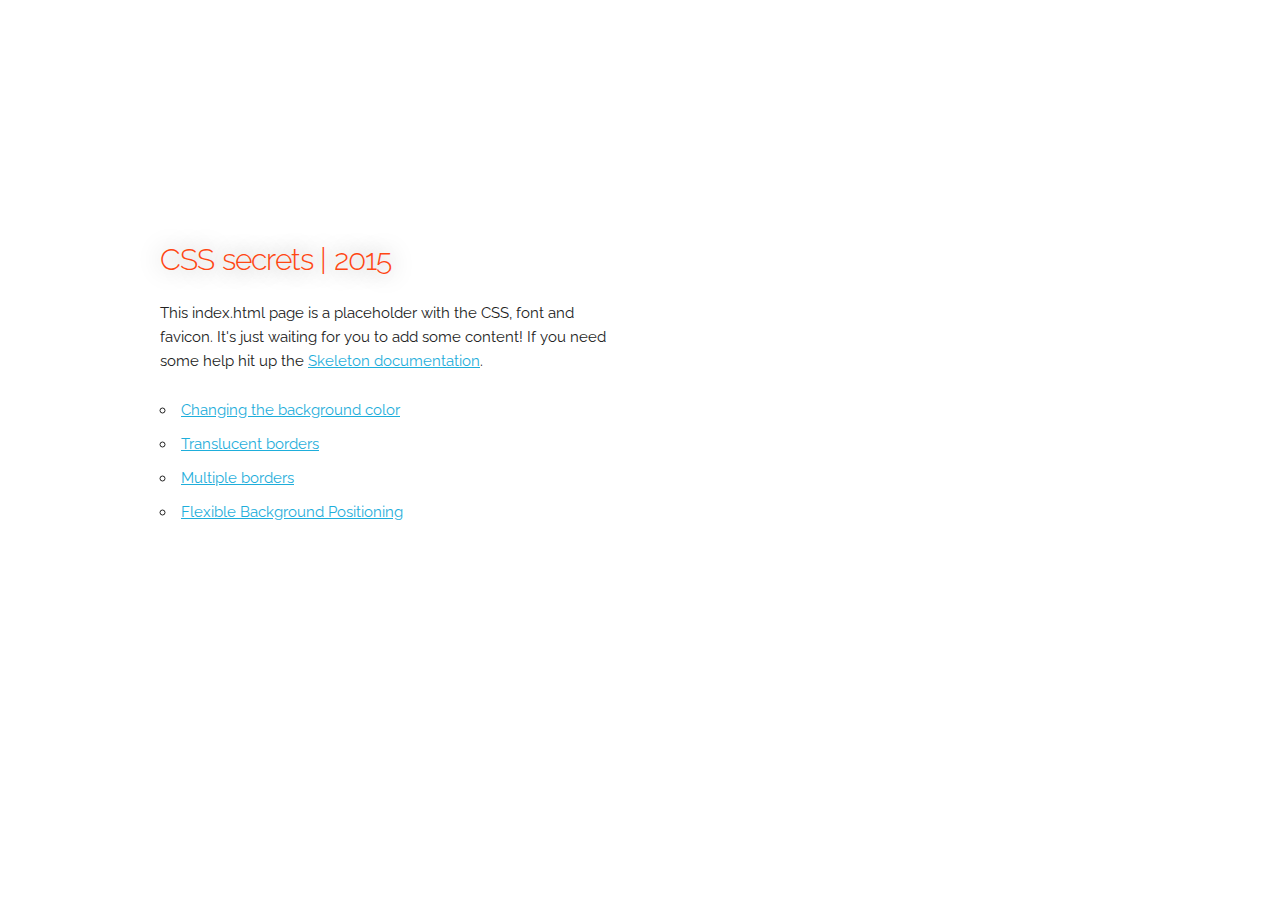
==== index.html @ 675b2de8 "css version 1" ====
<!DOCTYPE html>
<html lang="en" class="no-js">
	<!--
The "no-js" class is here as a fallback.
If Modernizr is not running, you'll know
something is wrong and you will be able to act
accordingly. In contrast, if everything goes well,
Modernizr will remove that special class.
-->

<head>

  <!-- Basic Page Needs
  –––––––––––––––––––––––––––––––––––––––––––––––––– -->
  <meta charset="utf-8">
  <title>CSS Secrets</title>
  <meta name="description" content="">
  <meta name="author" content="">

  <!-- Mobile Specific Metas
  –––––––––––––––––––––––––––––––––––––––––––––––––– -->
  <meta name="viewport" content="width=device-width, initial-scale=1">
  
  

  <!-- Modernizr.js
  –––––––––––––––––––––––––––––––––––––––––––––––––– -->
  <script src="./js/modernizr.js" type="text/javascript"></script>
  
  
  <!-- FONT
  –––––––––––––––––––––––––––––––––––––––––––––––––– -->
  <link href="http://fonts.googleapis.com/css?family=Raleway:400,300,600" rel="stylesheet" type="text/css">

  <!-- CSS
  –––––––––––––––––––––––––––––––––––––––––––––––––– -->
  <link rel="stylesheet" href="./css/normalize.css">
  <link rel="stylesheet" href="./css/skeleton.css">
  
   <link href="./css/screen.css" media="screen, projection" rel="stylesheet" type="text/css" />
  <link href="./css/print.css" media="print" rel="stylesheet" type="text/css" />
  <!--[if IE]>
      <link href="/stylesheets/ie.css" media="screen, projection" rel="stylesheet" type="text/css" />
  <![endif]-->


  <!-- Favicon
  –––––––––––––––––––––––––––––––––––––––––––––––––– -->
  <link rel="icon" type="image/png" href="images/favicon.png">

</head>
<body>

  <!-- Primary Page Layout
  –––––––––––––––––––––––––––––––––––––––––––––––––– -->
  <div class="container">
    <div class="row">
      <div class="one-half column" style="margin-top: 25%">
        <h4 class="shadow">CSS secrets | 2015 </h4>
        <p>This index.html page is a placeholder with the CSS, font and favicon. It's just waiting for you to add some content! If you need some help hit up the <a href="http://www.getskeleton.com">Skeleton documentation</a>.</p>
        <ul>
	        <li><a href="./secrets/001-background-color.html" media="all" accesskey="0" title="Background-Color" >Changing the background color</a></li>
	        <li><a href="./secrets/002-translucent-borders.html" media="all" accesskey="1" title="Translucent borders" >Translucent borders</a></li>
	        <li><a href="./secrets/003-multiple-borders.html" media="all" accesskey="2" title="Multiple borders">Multiple borders</a></li>
	        <li><a href="./secrets/004-flexible-background-positioning.html" media="all" accesskey="3" title="Flexible Background Positioning">Flexible Background Positioning</a></li>
        </ul>
      </div>
    </div>
  </div>

<!-- End Document
  –––––––––––––––––––––––––––––––––––––––––––––––––– -->
  
  <script src="./js/home.js" type="text/javascript"></script>
  
</body>
</html>
---- css/skeleton.css ----
/*
* Skeleton V2.0.4
* Copyright 2014, Dave Gamache
* www.getskeleton.com
* Free to use under the MIT license.
* http://www.opensource.org/licenses/mit-license.php
* 12/29/2014
*/


/* Table of contents
––––––––––––––––––––––––––––––––––––––––––––––––––
- Grid
- Base Styles
- Typography
- Links
- Buttons
- Forms
- Lists
- Code
- Tables
- Spacing
- Utilities
- Clearing
- Media Queries
*/


/* Grid
–––––––––––––––––––––––––––––––––––––––––––––––––– */
.container {
  position: relative;
  width: 100%;
  max-width: 960px;
  margin: 0 auto;
  padding: 0 20px;
  box-sizing: border-box; }
.column,
.columns {
  width: 100%;
  float: left;
  box-sizing: border-box; }

/* For devices larger than 400px */
@media (min-width: 400px) {
  .container {
    width: 85%;
    padding: 0; }
}

/* For devices larger than 550px */
@media (min-width: 550px) {
  .container {
    width: 80%; }
  .column,
  .columns {
    margin-left: 4%; }
  .column:first-child,
  .columns:first-child {
    margin-left: 0; }

  .one.column,
  .one.columns                    { width: 4.66666666667%; }
  .two.columns                    { width: 13.3333333333%; }
  .three.columns                  { width: 22%;            }
  .four.columns                   { width: 30.6666666667%; }
  .five.columns                   { width: 39.3333333333%; }
  .six.columns                    { width: 48%;            }
  .seven.columns                  { width: 56.6666666667%; }
  .eight.columns                  { width: 65.3333333333%; }
  .nine.columns                   { width: 74.0%;          }
  .ten.columns                    { width: 82.6666666667%; }
  .eleven.columns                 { width: 91.3333333333%; }
  .twelve.columns                 { width: 100%; margin-left: 0; }

  .one-third.column               { width: 30.6666666667%; }
  .two-thirds.column              { width: 65.3333333333%; }

  .one-half.column                { width: 48%; }

  /* Offsets */
  .offset-by-one.column,
  .offset-by-one.columns          { margin-left: 8.66666666667%; }
  .offset-by-two.column,
  .offset-by-two.columns          { margin-left: 17.3333333333%; }
  .offset-by-three.column,
  .offset-by-three.columns        { margin-left: 26%;            }
  .offset-by-four.column,
  .offset-by-four.columns         { margin-left: 34.6666666667%; }
  .offset-by-five.column,
  .offset-by-five.columns         { margin-left: 43.3333333333%; }
  .offset-by-six.column,
  .offset-by-six.columns          { margin-left: 52%;            }
  .offset-by-seven.column,
  .offset-by-seven.columns        { margin-left: 60.6666666667%; }
  .offset-by-eight.column,
  .offset-by-eight.columns        { margin-left: 69.3333333333%; }
  .offset-by-nine.column,
  .offset-by-nine.columns         { margin-left: 78.0%;          }
  .offset-by-ten.column,
  .offset-by-ten.columns          { margin-left: 86.6666666667%; }
  .offset-by-eleven.column,
  .offset-by-eleven.columns       { margin-left: 95.3333333333%; }

  .offset-by-one-third.column,
  .offset-by-one-third.columns    { margin-left: 34.6666666667%; }
  .offset-by-two-thirds.column,
  .offset-by-two-thirds.columns   { margin-left: 69.3333333333%; }

  .offset-by-one-half.column,
  .offset-by-one-half.columns     { margin-left: 52%; }

}


/* Base Styles
–––––––––––––––––––––––––––––––––––––––––––––––––– */
/* NOTE
html is set to 62.5% so that all the REM measurements throughout Skeleton
are based on 10px sizing. So basically 1.5rem = 15px :) */
html {
  font-size: 62.5%; }
body {
  font-size: 1.5em; /* currently ems cause chrome bug misinterpreting rems on body element */
  line-height: 1.6;
  font-weight: 400;
  font-family: "Raleway", "HelveticaNeue", "Helvetica Neue", Helvetica, Arial, sans-serif;
  color: #222; }


/* Typography
–––––––––––––––––––––––––––––––––––––––––––––––––– */
h1, h2, h3, h4, h5, h6 {
  margin-top: 0;
  margin-bottom: 2rem;
  font-weight: 300; }
h1 { font-size: 4.0rem; line-height: 1.2;  letter-spacing: -.1rem;}
h2 { font-size: 3.6rem; line-height: 1.25; letter-spacing: -.1rem; }
h3 { font-size: 3.0rem; line-height: 1.3;  letter-spacing: -.1rem; }
h4 { font-size: 2.4rem; line-height: 1.35; letter-spacing: -.08rem; }
h5 { font-size: 1.8rem; line-height: 1.5;  letter-spacing: -.05rem; }
h6 { font-size: 1.5rem; line-height: 1.6;  letter-spacing: 0; }

/* Larger than phablet */
@media (min-width: 550px) {
  h1 { font-size: 5.0rem; }
  h2 { font-size: 4.2rem; }
  h3 { font-size: 3.6rem; }
  h4 { font-size: 3.0rem; }
  h5 { font-size: 2.4rem; }
  h6 { font-size: 1.5rem; }
}

p {
  margin-top: 0; }


/* Links
–––––––––––––––––––––––––––––––––––––––––––––––––– */
a {
  color: #1EAEDB; }
a:hover {
  color: #0FA0CE; }


/* Buttons
–––––––––––––––––––––––––––––––––––––––––––––––––– */
.button,
button,
input[type="submit"],
input[type="reset"],
input[type="button"] {
  display: inline-block;
  height: 38px;
  padding: 0 30px;
  color: #555;
  text-align: center;
  font-size: 11px;
  font-weight: 600;
  line-height: 38px;
  letter-spacing: .1rem;
  text-transform: uppercase;
  text-decoration: none;
  white-space: nowrap;
  background-color: transparent;
  border-radius: 4px;
  border: 1px solid #bbb;
  cursor: pointer;
  box-sizing: border-box; }
.button:hover,
button:hover,
input[type="submit"]:hover,
input[type="reset"]:hover,
input[type="button"]:hover,
.button:focus,
button:focus,
input[type="submit"]:focus,
input[type="reset"]:focus,
input[type="button"]:focus {
  color: #333;
  border-color: #888;
  outline: 0; }
.button.button-primary,
button.button-primary,
input[type="submit"].button-primary,
input[type="reset"].button-primary,
input[type="button"].button-primary {
  color: #FFF;
  background-color: #33C3F0;
  border-color: #33C3F0; }
.button.button-primary:hover,
button.button-primary:hover,
input[type="submit"].button-primary:hover,
input[type="reset"].button-primary:hover,
input[type="button"].button-primary:hover,
.button.button-primary:focus,
button.button-primary:focus,
input[type="submit"].button-primary:focus,
input[type="reset"].button-primary:focus,
input[type="button"].button-primary:focus {
  color: #FFF;
  background-color: #1EAEDB;
  border-color: #1EAEDB; }


/* Forms
–––––––––––––––––––––––––––––––––––––––––––––––––– */
input[type="email"],
input[type="number"],
input[type="search"],
input[type="text"],
input[type="tel"],
input[type="url"],
input[type="password"],
textarea,
select {
  height: 38px;
  padding: 6px 10px; /* The 6px vertically centers text on FF, ignored by Webkit */
  background-color: #fff;
  border: 1px solid #D1D1D1;
  border-radius: 4px;
  box-shadow: none;
  box-sizing: border-box; }
/* Removes awkward default styles on some inputs for iOS */
input[type="email"],
input[type="number"],
input[type="search"],
input[type="text"],
input[type="tel"],
input[type="url"],
input[type="password"],
textarea {
  -webkit-appearance: none;
     -moz-appearance: none;
          appearance: none; }
textarea {
  min-height: 65px;
  padding-top: 6px;
  padding-bottom: 6px; }
input[type="email"]:focus,
input[type="number"]:focus,
input[type="search"]:focus,
input[type="text"]:focus,
input[type="tel"]:focus,
input[type="url"]:focus,
input[type="password"]:focus,
textarea:focus,
select:focus {
  border: 1px solid #33C3F0;
  outline: 0; }
label,
legend {
  display: block;
  margin-bottom: .5rem;
  font-weight: 600; }
fieldset {
  padding: 0;
  border-width: 0; }
input[type="checkbox"],
input[type="radio"] {
  display: inline; }
label > .label-body {
  display: inline-block;
  margin-left: .5rem;
  font-weight: normal; }


/* Lists
–––––––––––––––––––––––––––––––––––––––––––––––––– */
ul {
  list-style: circle inside; }
ol {
  list-style: decimal inside; }
ol, ul {
  padding-left: 0;
  margin-top: 0; }
ul ul,
ul ol,
ol ol,
ol ul {
  margin: 1.5rem 0 1.5rem 3rem;
  font-size: 90%; }
li {
  margin-bottom: 1rem; }


/* Code
–––––––––––––––––––––––––––––––––––––––––––––––––– */
code {
  padding: .2rem .5rem;
  margin: 0 .2rem;
  font-size: 90%;
  white-space: nowrap;
  background: #F1F1F1;
  border: 1px solid #E1E1E1;
  border-radius: 4px; }
pre > code {
  display: block;
  padding: 1rem 1.5rem;
  white-space: pre; }


/* Tables
–––––––––––––––––––––––––––––––––––––––––––––––––– */
th,
td {
  padding: 12px 15px;
  text-align: left;
  border-bottom: 1px solid #E1E1E1; }
th:first-child,
td:first-child {
  padding-left: 0; }
th:last-child,
td:last-child {
  padding-right: 0; }


/* Spacing
–––––––––––––––––––––––––––––––––––––––––––––––––– */
button,
.button {
  margin-bottom: 1rem; }
input,
textarea,
select,
fieldset {
  margin-bottom: 1.5rem; }
pre,
blockquote,
dl,
figure,
table,
p,
ul,
ol,
form {
  margin-bottom: 2.5rem; }


/* Utilities
–––––––––––––––––––––––––––––––––––––––––––––––––– */
.u-full-width {
  width: 100%;
  box-sizing: border-box; }
.u-max-full-width {
  max-width: 100%;
  box-sizing: border-box; }
.u-pull-right {
  float: right; }
.u-pull-left {
  float: left; }


/* Misc
–––––––––––––––––––––––––––––––––––––––––––––––––– */
hr {
  margin-top: 3rem;
  margin-bottom: 3.5rem;
  border-width: 0;
  border-top: 1px solid #E1E1E1; }


/* Clearing
–––––––––––––––––––––––––––––––––––––––––––––––––– */

/* Self Clearing Goodness */
.container:after,
.row:after,
.u-cf {
  content: "";
  display: table;
  clear: both; }


/* Media Queries
–––––––––––––––––––––––––––––––––––––––––––––––––– */
/*
Note: The best way to structure the use of media queries is to create the queries
near the relevant code. For example, if you wanted to change the styles for buttons
on small devices, paste the mobile query code up in the buttons section and style it
there.
*/


/* Larger than mobile */
@media (min-width: 400px) {}

/* Larger than phablet (also point when grid becomes active) */
@media (min-width: 550px) {}

/* Larger than tablet */
@media (min-width: 750px) {}

/* Larger than desktop */
@media (min-width: 1000px) {}

/* Larger than Desktop HD */
@media (min-width: 1200px) {}
---- css/screen.css ----
/* Welcome to Compass.
 * In this file you should write your main styles. (or centralize your imports)
 * Import this file using the following HTML or equivalent:
 * <link href="/stylesheets/screen.css" media="screen, projection" rel="stylesheet" type="text/css" /> */
/* line 18, ../sass/screen.scss */
h4.shadow {
  color: #ff4612;
}

@supports (text-shadow: 0 0 0.3em gray) {
  /* line 22, ../sass/screen.scss */
  h4.shadow {
    color: #ff4612;
    -webkit-text-shadow: 0 0 0.8em gray;
    -moz-text-shadow: 0 0 0.8em gray;
    -ms-text-shadow: 0 0 0.8em gray;
    -o-text-shadow: 0 0 0.8em gray;
    text-shadow: 0 0 .8em gray;
  }
}
/*00. Background Color optimization*/
/* line 30, ../sass/screen.scss */
button.base-button {
  font: inherit;
  padding: 0.3em 0.8em;
  border: 1px solid rgba(0, 0, 0, 0.1);
  background: #58a linear-gradient(rgba(255, 255, 255, 0.2), rgba(0, 0, 0, 0));
  -webkit-border-radius: 0.2em;
  -moz-border-radius: 0.2em;
  -ms-border-radius: 0.2em;
  -o-border-radius: 0.2em;
  border-radius: .2em;
  -webkit-box-shadow: 0 0.05em 0.25em rgba(0, 0, 0, 0.5);
  -moz-box-shadow: 0 0.05em 0.25em rgba(0, 0, 0, 0.5);
  -ms-box-shadow: 0 0.05em 0.25em rgba(0, 0, 0, 0.5);
  -o-box-shadow: 0 0.05em 0.25em rgba(0, 0, 0, 0.5);
  box-shadow: 0 0.05em 0.25em rgba(0, 0, 0, 0.5);
  color: white;
  -webkit-text-shadow: 0 -0.05em 0.05em rgba(0, 0, 0, 0.5);
  -moz-text-shadow: 0 -0.05em 0.05em rgba(0, 0, 0, 0.5);
  -ms-text-shadow: 0 -0.05em 0.05em rgba(0, 0, 0, 0.5);
  -o-text-shadow: 0 -0.05em 0.05em rgba(0, 0, 0, 0.5);
  text-shadow: 0 -0.05em 0.05em rgba(0, 0, 0, 0.5);
  font-size: 125%;
  /* Assuming a 16px parent font size */
  line-height: 1.5;
  -webkit-transition: all 0.3s ease-in-out;
  -moz-transition: all 0.3s ease-in-out;
  -ms-transition: all 0.3s ease-in-out;
  -o-transition: all 0.3s ease-in-out;
  transition: all 0.3s ease-in-out;
}
/* line 46, ../sass/screen.scss */
button.base-button + button.base-button {
  margin-left: 15px;
}
/* line 49, ../sass/screen.scss */
button.base-button.cancel {
  background-color: #cc0000;
}
/* line 51, ../sass/screen.scss */
button.base-button.cancel:hover {
  background-color: rgba(204, 0, 0, 0.7);
}
/* line 55, ../sass/screen.scss */
button.base-button.ok {
  background-color: #66bb00;
}
/* line 57, ../sass/screen.scss */
button.base-button.ok:hover {
  background-color: rgba(102, 187, 0, 0.7);
}

/* line 66, ../sass/screen.scss */
ul li.back-btn {
  list-style-type: none;
  margin-top: 40px;
  margin-top: 4rem;
}

/*002.Translucent borders.html*/
/* line 78, ../sass/screen.scss */
body.bob-super-bkg {
  background: url(../images/presenter-bob-super.jpg) top right;
  background-size: cover;
  background-repeat: no-repeat;
  height: 100%;
}

/* line 86, ../sass/screen.scss */
.translucent {
  border: 10px solid rgba(255, 255, 255, 0.5);
  background: rgba(255, 255, 255, 0.9);
  background-clip: padding-box;
  padding: 10px;
  padding: 1rem;
}

/*003. Multiple borders*/
/* line 94, ../sass/screen.scss */
.square-div-100 {
  width: 100px;
  width: 10rem;
  height: 100px;
  height: 10rem;
  background-color: #66bb00;
  margin: 40px;
  margin: 4rem;
}

/* line 101, ../sass/screen.scss */
.box-shadow-borders {
  -moz-box-shadow: rgba(255, 70, 18, 0.7) 0 0 0 10px, #665555 0 0 0 10px inset, 15px 15px 30px 10px rgba(0, 0, 0, 0.2);
  -webkit-box-shadow: rgba(255, 70, 18, 0.7) 0 0 0 10px, #665555 0 0 0 10px inset, 15px 15px 30px 10px rgba(0, 0, 0, 0.2);
  box-shadow: rgba(255, 70, 18, 0.7) 0 0 0 10px, #665555 0 0 0 10px inset, 15px 15px 30px 10px rgba(0, 0, 0, 0.2);
}

/* line 104, ../sass/screen.scss */
.outline-borders {
  border: 10px solid #665555;
  outline: 10px solid rgba(255, 70, 18, 0.7);
}

/*004.Flexible background positioning.html*/
/* line 111, ../sass/screen.scss */
.square-div-300x200 {
  max-width: 300px;
  max-width: 30rem;
  min-height: 200px;
  min-height: 20rem;
  background-color: transparent;
  margin: 40px;
  margin: 4rem;
  padding: 10px;
  padding: 1rem;
  color: #fff;
}

/* line 119, ../sass/screen.scss */
.page-code-svg {
  background: url(../images/page-code.svg) no-repeat bottom right #5588aa;
  background-position: right 20px bottom 10px;
  background-size: 25%;
}

/* line 124, ../sass/screen.scss */
.page-code-svg-content-box {
  padding: 10px;
  padding: 1rem;
  background: url(../images/page-code.svg) no-repeat #5588aa bottom right;
  background-position: right 20px bottom 10px;
  background-size: 25%;
  background-origin: content-box;
}

/* line 131, ../sass/screen.scss */
.page-code-svg-calc {
  background: url(../images/page-code.svg) no-repeat #5588aa;
  background-position: calc(100% - 20px) calc(100% - 10px);
  background-size: 25%;
}
---- css/print.css ----
/* Welcome to Compass. Use this file to define print styles.
 * Import this file using the following HTML or equivalent:
 * <link href="/stylesheets/print.css" media="print" rel="stylesheet" type="text/css" /> */
---- stylesheets/ie.css ----
/* Welcome to Compass. Use this file to write IE specific override styles.
 * Import this file using the following HTML or equivalent:
 * <!--[if IE]>
 *   <link href="/stylesheets/ie.css" media="screen, projection" rel="stylesheet" type="text/css" />
 * <![endif]--> */
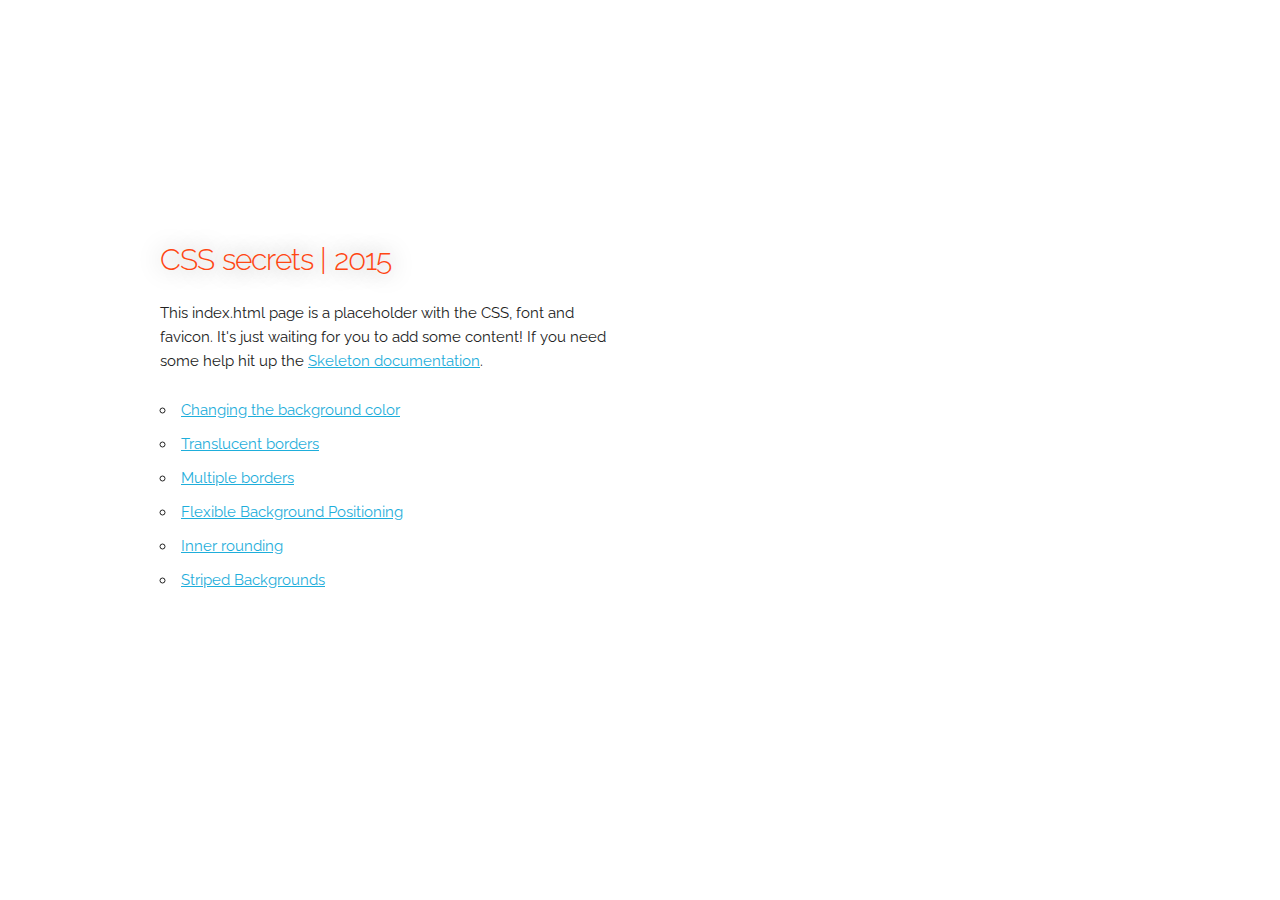
==== commit 002bccb4: "Striped backgrounds 1" ====
--- a/index.html
+++ b/index.html
@@ -63,6 +63,10 @@
 	        <li><a href="./secrets/002-translucent-borders.html" media="all" accesskey="1" title="Translucent borders" >Translucent borders</a></li>
 	        <li><a href="./secrets/003-multiple-borders.html" media="all" accesskey="2" title="Multiple borders">Multiple borders</a></li>
 	        <li><a href="./secrets/004-flexible-background-positioning.html" media="all" accesskey="3" title="Flexible Background Positioning">Flexible Background Positioning</a></li>
+	        <li><a href="./secrets/005-inner-rounding.html" media="all" accesskey="4" title="Inner rounding">Inner rounding</a></li>
+	        <li><a href="./secrets/006-striped-backgrounds.html" media="all" accesskey="5" title="Inner rounding">Striped Backgrounds</a></li>
+	        
+	        
         </ul>
       </div>
     </div>
--- a/css/screen.css
+++ b/css/screen.css
@@ -134,16 +134,17 @@
   padding: 10px;
   padding: 1rem;
   color: #fff;
-}
-
-/* line 119, ../sass/screen.scss */
+  background-color: transparent;
+}
+
+/* line 120, ../sass/screen.scss */
 .page-code-svg {
   background: url(../images/page-code.svg) no-repeat bottom right #5588aa;
   background-position: right 20px bottom 10px;
   background-size: 25%;
 }
 
-/* line 124, ../sass/screen.scss */
+/* line 125, ../sass/screen.scss */
 .page-code-svg-content-box {
   padding: 10px;
   padding: 1rem;
@@ -153,9 +154,129 @@
   background-origin: content-box;
 }
 
-/* line 131, ../sass/screen.scss */
+/* line 132, ../sass/screen.scss */
 .page-code-svg-calc {
   background: url(../images/page-code.svg) no-repeat #5588aa;
   background-position: calc(100% - 20px) calc(100% - 10px);
   background-size: 25%;
 }
+
+/*005.inner-rounding.html*/
+/* line 141, ../sass/screen.scss */
+.inner-rounding-one {
+  background: #665555;
+  padding: 8px;
+  padding: 0.8rem;
+  margin: 40px 0px;
+  margin: 4rem 0px;
+}
+
+/* line 147, ../sass/screen.scss */
+.inner-rounding-one > div {
+  background: tan;
+  -webkit-border-radius: 0.8em;
+  -moz-border-radius: 0.8em;
+  -ms-border-radius: 0.8em;
+  -o-border-radius: 0.8em;
+  border-radius: 8px;
+  border-radius: 0.8rem;
+  padding: 10px;
+  padding: 1rem;
+}
+
+/* line 154, ../sass/screen.scss */
+.inner-rounding-two {
+  outline-width: 6px;
+  outline-width: 0.6rem;
+  outline-style: solid;
+  outline-color: #665555;
+  -moz-box-shadow: 0 0 0 0.4em tan;
+  -webkit-box-shadow: 0 0 0 0.4em tan;
+  box-shadow: 0 0 0 0.4em tan;
+  max-width: 300px;
+  max-width: 30rem;
+  -webkit-border-radius: 0.8em;
+  -moz-border-radius: 0.8em;
+  -ms-border-radius: 0.8em;
+  -o-border-radius: 0.8em;
+  border-radius: 8px;
+  border-radius: 0.8rem;
+  padding: 10px;
+  padding: 1rem;
+  background: tan;
+  margin: 40px 0px;
+  margin: 4rem 0px;
+}
+
+/*006.striped-backgrounds.html*/
+/* line 170, ../sass/screen.scss */
+.box-shadow-open {
+  -moz-box-shadow: 10px 10px 20px #c2c2c2;
+  -webkit-box-shadow: 10px 10px 20px #c2c2c2;
+  box-shadow: 10px 10px 20px #c2c2c2;
+}
+
+/* line 174, ../sass/screen.scss */
+.linear-gradient-2080 {
+  background-image: url('[data-uri]');
+  background-size: 100%;
+  background-image: -webkit-gradient(linear, 50% 0%, 50% 100%, color-stop(20%, #f83600), color-stop(80%, #ffcb45));
+  background-image: -moz-linear-gradient(#f83600 20%, #ffcb45 80%);
+  background-image: -webkit-linear-gradient(#f83600 20%, #ffcb45 80%);
+  background-image: linear-gradient(#f83600 20%, #ffcb45 80%);
+}
+
+/* line 177, ../sass/screen.scss */
+.linear-gradient-5050 {
+  background-image: url('[data-uri]');
+  background-size: 100%;
+  background-image: -webkit-gradient(linear, 50% 0%, 50% 100%, color-stop(50%, #f83600), color-stop(50%, #ffcb45));
+  background-image: -moz-linear-gradient(#f83600 50%, #ffcb45 50%);
+  background-image: -webkit-linear-gradient(#f83600 50%, #ffcb45 50%);
+  background-image: linear-gradient(#f83600 50%, #ffcb45 50%);
+}
+
+/* line 180, ../sass/screen.scss */
+.linear-gradient-threecolors {
+  background: linear-gradient(#ffcb45 33.3%, #ff4612 0%, #ff4612 66.6%, #000000 0%);
+}
+
+/* line 183, ../sass/screen.scss */
+.linear-gradient-size {
+  background-size: 100% 80px;
+}
+
+/* line 186, ../sass/screen.scss */
+.linear-gradient-norepeat {
+  background-repeat: no-repeat;
+}
+
+/* line 189, ../sass/screen.scss */
+.linear-gradient-sizesmall {
+  background-size: 100% 15px;
+}
+
+/* line 192, ../sass/screen.scss */
+.linear-gradient-toright {
+  background-image: url('[data-uri]');
+  background-size: 100%;
+  background-image: -webkit-gradient(linear, 0% 50%, 100% 50%, color-stop(0%, #ffcb45), color-stop(50%, #f83600), color-stop(100%, #f8b300));
+  background-image: -moz-linear-gradient(left, #ffcb45, #f83600, #f8b300);
+  background-image: -webkit-linear-gradient(left, #ffcb45, #f83600, #f8b300);
+  background-image: linear-gradient(to right, #ffcb45, #f83600, #f8b300);
+}
+
+/* line 195, ../sass/screen.scss */
+.linear-gradient-verticalStripes {
+  background-image: url('[data-uri]');
+  background-size: 100%;
+  background-image: -webkit-gradient(linear, 0% 50%, 100% 50%, color-stop(50%, #f83600), color-stop(50%, #ffcb45));
+  background-image: -moz-linear-gradient(left, #f83600 50%, #ffcb45 50%);
+  background-image: -webkit-linear-gradient(left, #f83600 50%, #ffcb45 50%);
+  background-image: linear-gradient(to right, #f83600 50%, #ffcb45 50%);
+}
+
+/* line 198, ../sass/screen.scss */
+.linear-gradient-vsize {
+  background-size: 30px 100%;
+}
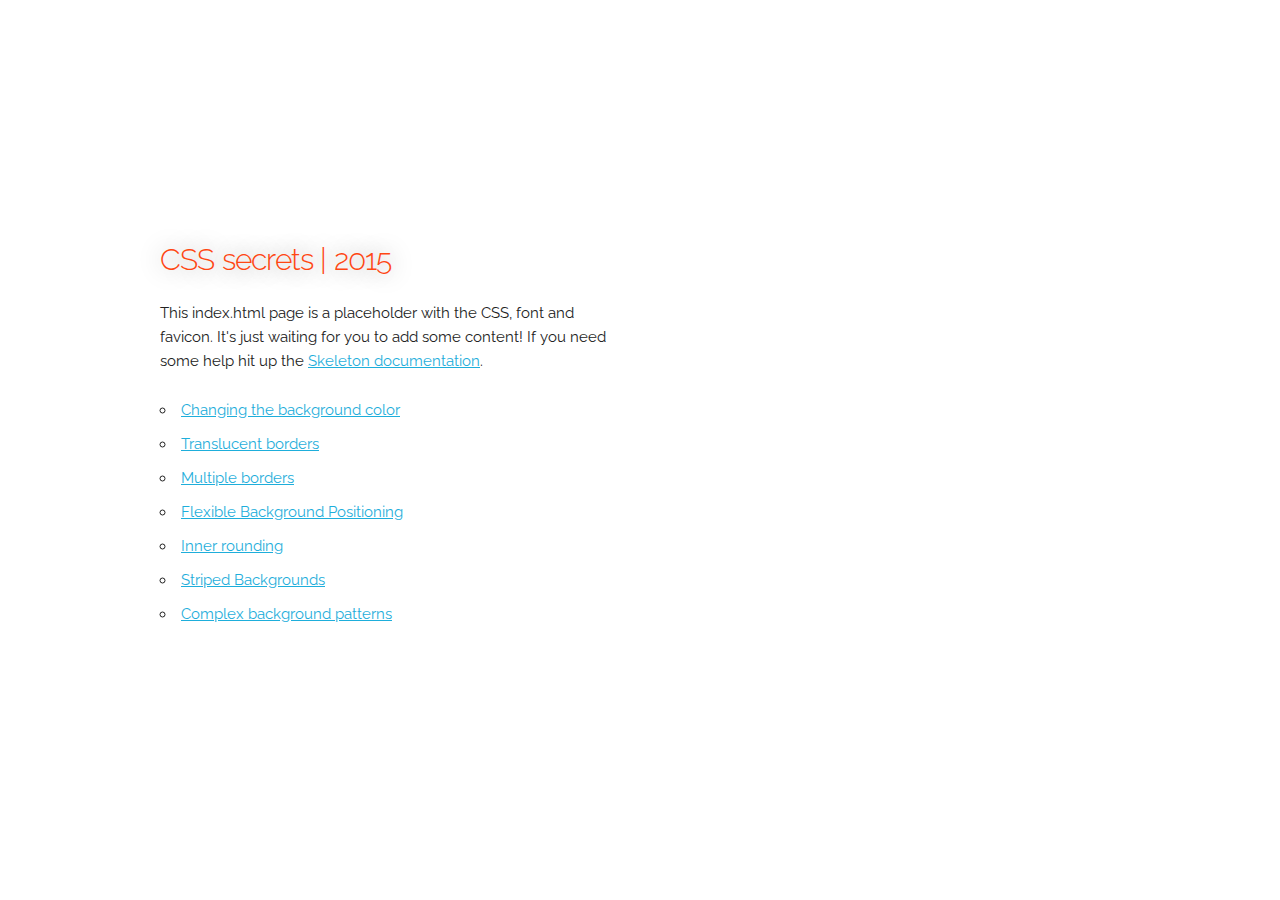
==== commit 1c45a5d3: "complex background patterns: grids" ====
--- a/index.html
+++ b/index.html
@@ -64,8 +64,8 @@
 	        <li><a href="./secrets/003-multiple-borders.html" media="all" accesskey="2" title="Multiple borders">Multiple borders</a></li>
 	        <li><a href="./secrets/004-flexible-background-positioning.html" media="all" accesskey="3" title="Flexible Background Positioning">Flexible Background Positioning</a></li>
 	        <li><a href="./secrets/005-inner-rounding.html" media="all" accesskey="4" title="Inner rounding">Inner rounding</a></li>
-	        <li><a href="./secrets/006-striped-backgrounds.html" media="all" accesskey="5" title="Inner rounding">Striped Backgrounds</a></li>
-	        
+	        <li><a href="./secrets/006-striped-backgrounds.html" media="all" accesskey="5" title="Striped Backgrounds">Striped Backgrounds</a></li>
+	        <li><a href="./secrets/007-complex-background-patterns.html" media="all" accesskey="6" title="Complex background patterns">Complex background patterns</a></li>
 	        
         </ul>
       </div>
--- a/css/screen.css
+++ b/css/screen.css
@@ -18,12 +18,23 @@
     text-shadow: 0 0 .8em gray;
   }
 }
+/* line 29, ../sass/screen.scss */
+.black-bkg {
+  color: white;
+  background-color: black;
+  padding: 5px;
+  padding: 0.5rem;
+}
+
 /*00. Background Color optimization*/
-/* line 30, ../sass/screen.scss */
-button.base-button {
+/* line 36, ../sass/screen.scss */
+.btn-call-to-action {
   font: inherit;
   padding: 0.3em 0.8em;
   border: 1px solid rgba(0, 0, 0, 0.1);
+  white-space: nowrap;
+  vertical-align: middle;
+  cursor: pointer;
   background: #58a linear-gradient(rgba(255, 255, 255, 0.2), rgba(0, 0, 0, 0));
   -webkit-border-radius: 0.2em;
   -moz-border-radius: 0.2em;
@@ -49,29 +60,69 @@
   -ms-transition: all 0.3s ease-in-out;
   -o-transition: all 0.3s ease-in-out;
   transition: all 0.3s ease-in-out;
-}
-/* line 46, ../sass/screen.scss */
-button.base-button + button.base-button {
+  background-color: #66bb00;
+}
+/* line 181, ../sass/utilities/_mixin.scss */
+.btn-call-to-action + .btn-call-to-action {
   margin-left: 15px;
 }
-/* line 49, ../sass/screen.scss */
-button.base-button.cancel {
+/* line 188, ../sass/utilities/_mixin.scss */
+.btn-call-to-action:hover {
+  background-color: rgba(102, 187, 0, 0.7);
+  color: white;
+  border: 1px solid rgba(0, 0, 0, 0.1);
+  border-color: rgba(0, 0, 0, 0.1);
+  outline: 0;
+}
+
+/* line 40, ../sass/screen.scss */
+.btn-call-to-cancel {
+  font: inherit;
+  padding: 0.3em 0.8em;
+  border: 1px solid rgba(0, 0, 0, 0.1);
+  white-space: nowrap;
+  vertical-align: middle;
+  cursor: pointer;
+  background: #58a linear-gradient(rgba(255, 255, 255, 0.2), rgba(0, 0, 0, 0));
+  -webkit-border-radius: 0.2em;
+  -moz-border-radius: 0.2em;
+  -ms-border-radius: 0.2em;
+  -o-border-radius: 0.2em;
+  border-radius: .2em;
+  -webkit-box-shadow: 0 0.05em 0.25em rgba(0, 0, 0, 0.5);
+  -moz-box-shadow: 0 0.05em 0.25em rgba(0, 0, 0, 0.5);
+  -ms-box-shadow: 0 0.05em 0.25em rgba(0, 0, 0, 0.5);
+  -o-box-shadow: 0 0.05em 0.25em rgba(0, 0, 0, 0.5);
+  box-shadow: 0 0.05em 0.25em rgba(0, 0, 0, 0.5);
+  color: white;
+  -webkit-text-shadow: 0 -0.05em 0.05em rgba(0, 0, 0, 0.5);
+  -moz-text-shadow: 0 -0.05em 0.05em rgba(0, 0, 0, 0.5);
+  -ms-text-shadow: 0 -0.05em 0.05em rgba(0, 0, 0, 0.5);
+  -o-text-shadow: 0 -0.05em 0.05em rgba(0, 0, 0, 0.5);
+  text-shadow: 0 -0.05em 0.05em rgba(0, 0, 0, 0.5);
+  font-size: 125%;
+  /* Assuming a 16px parent font size */
+  line-height: 1.5;
+  -webkit-transition: all 0.3s ease-in-out;
+  -moz-transition: all 0.3s ease-in-out;
+  -ms-transition: all 0.3s ease-in-out;
+  -o-transition: all 0.3s ease-in-out;
+  transition: all 0.3s ease-in-out;
   background-color: #cc0000;
 }
-/* line 51, ../sass/screen.scss */
-button.base-button.cancel:hover {
+/* line 181, ../sass/utilities/_mixin.scss */
+.btn-call-to-cancel + .btn-call-to-cancel {
+  margin-left: 15px;
+}
+/* line 198, ../sass/utilities/_mixin.scss */
+.btn-call-to-cancel:hover {
   background-color: rgba(204, 0, 0, 0.7);
-}
-/* line 55, ../sass/screen.scss */
-button.base-button.ok {
-  background-color: #66bb00;
-}
-/* line 57, ../sass/screen.scss */
-button.base-button.ok:hover {
-  background-color: rgba(102, 187, 0, 0.7);
-}
-
-/* line 66, ../sass/screen.scss */
+  color: white;
+  border: 1px solid rgba(0, 0, 0, 0.1);
+  outline: 0;
+}
+
+/* line 47, ../sass/screen.scss */
 ul li.back-btn {
   list-style-type: none;
   margin-top: 40px;
@@ -79,7 +130,7 @@
 }
 
 /*002.Translucent borders.html*/
-/* line 78, ../sass/screen.scss */
+/* line 58, ../sass/screen.scss */
 body.bob-super-bkg {
   background: url(../images/presenter-bob-super.jpg) top right;
   background-size: cover;
@@ -87,7 +138,7 @@
   height: 100%;
 }
 
-/* line 86, ../sass/screen.scss */
+/* line 66, ../sass/screen.scss */
 .translucent {
   border: 10px solid rgba(255, 255, 255, 0.5);
   background: rgba(255, 255, 255, 0.9);
@@ -97,7 +148,7 @@
 }
 
 /*003. Multiple borders*/
-/* line 94, ../sass/screen.scss */
+/* line 74, ../sass/screen.scss */
 .square-div-100 {
   width: 100px;
   width: 10rem;
@@ -108,21 +159,21 @@
   margin: 4rem;
 }
 
-/* line 101, ../sass/screen.scss */
+/* line 81, ../sass/screen.scss */
 .box-shadow-borders {
   -moz-box-shadow: rgba(255, 70, 18, 0.7) 0 0 0 10px, #665555 0 0 0 10px inset, 15px 15px 30px 10px rgba(0, 0, 0, 0.2);
   -webkit-box-shadow: rgba(255, 70, 18, 0.7) 0 0 0 10px, #665555 0 0 0 10px inset, 15px 15px 30px 10px rgba(0, 0, 0, 0.2);
   box-shadow: rgba(255, 70, 18, 0.7) 0 0 0 10px, #665555 0 0 0 10px inset, 15px 15px 30px 10px rgba(0, 0, 0, 0.2);
 }
 
-/* line 104, ../sass/screen.scss */
+/* line 84, ../sass/screen.scss */
 .outline-borders {
   border: 10px solid #665555;
   outline: 10px solid rgba(255, 70, 18, 0.7);
 }
 
 /*004.Flexible background positioning.html*/
-/* line 111, ../sass/screen.scss */
+/* line 91, ../sass/screen.scss */
 .square-div-300x200 {
   max-width: 300px;
   max-width: 30rem;
@@ -133,18 +184,18 @@
   margin: 4rem;
   padding: 10px;
   padding: 1rem;
-  color: #fff;
+  color: white;
   background-color: transparent;
 }
 
-/* line 120, ../sass/screen.scss */
+/* line 100, ../sass/screen.scss */
 .page-code-svg {
   background: url(../images/page-code.svg) no-repeat bottom right #5588aa;
   background-position: right 20px bottom 10px;
   background-size: 25%;
 }
 
-/* line 125, ../sass/screen.scss */
+/* line 105, ../sass/screen.scss */
 .page-code-svg-content-box {
   padding: 10px;
   padding: 1rem;
@@ -154,7 +205,7 @@
   background-origin: content-box;
 }
 
-/* line 132, ../sass/screen.scss */
+/* line 112, ../sass/screen.scss */
 .page-code-svg-calc {
   background: url(../images/page-code.svg) no-repeat #5588aa;
   background-position: calc(100% - 20px) calc(100% - 10px);
@@ -162,7 +213,7 @@
 }
 
 /*005.inner-rounding.html*/
-/* line 141, ../sass/screen.scss */
+/* line 121, ../sass/screen.scss */
 .inner-rounding-one {
   background: #665555;
   padding: 8px;
@@ -171,7 +222,7 @@
   margin: 4rem 0px;
 }
 
-/* line 147, ../sass/screen.scss */
+/* line 127, ../sass/screen.scss */
 .inner-rounding-one > div {
   background: tan;
   -webkit-border-radius: 0.8em;
@@ -184,7 +235,7 @@
   padding: 1rem;
 }
 
-/* line 154, ../sass/screen.scss */
+/* line 134, ../sass/screen.scss */
 .inner-rounding-two {
   outline-width: 6px;
   outline-width: 0.6rem;
@@ -209,14 +260,14 @@
 }
 
 /*006.striped-backgrounds.html*/
-/* line 170, ../sass/screen.scss */
+/* line 150, ../sass/screen.scss */
 .box-shadow-open {
   -moz-box-shadow: 10px 10px 20px #c2c2c2;
   -webkit-box-shadow: 10px 10px 20px #c2c2c2;
   box-shadow: 10px 10px 20px #c2c2c2;
 }
 
-/* line 174, ../sass/screen.scss */
+/* line 154, ../sass/screen.scss */
 .linear-gradient-2080 {
   background-image: url('[data-uri]');
   background-size: 100%;
@@ -226,7 +277,7 @@
   background-image: linear-gradient(#f83600 20%, #ffcb45 80%);
 }
 
-/* line 177, ../sass/screen.scss */
+/* line 157, ../sass/screen.scss */
 .linear-gradient-5050 {
   background-image: url('[data-uri]');
   background-size: 100%;
@@ -236,27 +287,27 @@
   background-image: linear-gradient(#f83600 50%, #ffcb45 50%);
 }
 
-/* line 180, ../sass/screen.scss */
+/* line 160, ../sass/screen.scss */
 .linear-gradient-threecolors {
   background: linear-gradient(#ffcb45 33.3%, #ff4612 0%, #ff4612 66.6%, #000000 0%);
 }
 
-/* line 183, ../sass/screen.scss */
+/* line 163, ../sass/screen.scss */
 .linear-gradient-size {
   background-size: 100% 80px;
 }
 
-/* line 186, ../sass/screen.scss */
+/* line 166, ../sass/screen.scss */
 .linear-gradient-norepeat {
   background-repeat: no-repeat;
 }
 
-/* line 189, ../sass/screen.scss */
+/* line 169, ../sass/screen.scss */
 .linear-gradient-sizesmall {
   background-size: 100% 15px;
 }
 
-/* line 192, ../sass/screen.scss */
+/* line 172, ../sass/screen.scss */
 .linear-gradient-toright {
   background-image: url('[data-uri]');
   background-size: 100%;
@@ -266,7 +317,7 @@
   background-image: linear-gradient(to right, #ffcb45, #f83600, #f8b300);
 }
 
-/* line 195, ../sass/screen.scss */
+/* line 175, ../sass/screen.scss */
 .linear-gradient-verticalStripes {
   background-image: url('[data-uri]');
   background-size: 100%;
@@ -276,7 +327,77 @@
   background-image: linear-gradient(to right, #f83600 50%, #ffcb45 50%);
 }
 
-/* line 198, ../sass/screen.scss */
+/* line 178, ../sass/screen.scss */
 .linear-gradient-vsize {
   background-size: 30px 100%;
 }
+
+/* line 181, ../sass/screen.scss */
+.angle-gradient-v1 {
+  background-image: url('[data-uri]');
+  background-size: 100%;
+  background-image: -moz-linear-gradient(45deg, #ffcb45 50%, #f83600 50%);
+  background-image: -webkit-linear-gradient(45deg, #ffcb45 50%, #f83600 50%);
+  background-image: linear-gradient(45deg, #ffcb45 50%, #f83600 50%);
+  background-size: 100% 100%;
+}
+
+/* line 185, ../sass/screen.scss */
+.angle-gradient-v2 {
+  background: linear-gradient(45deg, #ffcb45 25%, #f83600 0%, #f83600 50%, #ffcb45 0%, #ffcb45 75%, #f83600 0%);
+  background-size: 42.426406871px 42.426406871px;
+}
+
+/* line 189, ../sass/screen.scss */
+.angle-gradient-v3 {
+  background-image: url('[data-uri]');
+  background-size: 100%;
+  background-image: -moz-linear-gradient(45deg, #ffcb45 50%, #f83600 50%);
+  background-image: -webkit-linear-gradient(45deg, #ffcb45 50%, #f83600 50%);
+  background-image: linear-gradient(45deg, #ffcb45 50%, #f83600 50%);
+  background-size: 32px 32px;
+}
+
+/* line 193, ../sass/screen.scss */
+.angle-gradient-v4 {
+  background-image: -moz-repeating-linear-gradient(45deg, #ffcb45, #f83600 30px);
+  background-image: -webkit-repeating-linear-gradient(45deg, #ffcb45, #f83600 30px);
+  background-image: repeating-linear-gradient(45deg, #ffcb45, #f83600 30px);
+}
+
+/* line 196, ../sass/screen.scss */
+.angle-gradient-v5 {
+  background-image: -moz-repeating-linear-gradient(60deg, #ffcb45, #ffcb45 15px, #f83600 0, #f83600 30px);
+  background-image: -webkit-repeating-linear-gradient(60deg, #ffcb45, #ffcb45 15px, #f83600 0, #f83600 30px);
+  background-image: repeating-linear-gradient(60deg, #ffcb45, #ffcb45 15px, #f83600 0, #f83600 30px);
+}
+
+/* line 199, ../sass/screen.scss */
+.angle-gradient-v6 {
+  background: #f83600;
+  background-image: -moz-repeating-linear-gradient(30deg, rgba(255, 255, 255, 0.1), rgba(255, 255, 255, 0.1) 15px, transparent 0, transparent 30px);
+  background-image: -webkit-repeating-linear-gradient(30deg, rgba(255, 255, 255, 0.1), rgba(255, 255, 255, 0.1) 15px, transparent 0, transparent 30px);
+  background-image: repeating-linear-gradient(30deg, rgba(255, 255, 255, 0.1), rgba(255, 255, 255, 0.1) 15px, transparent 0, transparent 30px);
+}
+
+/*007-complex-background-patterns.html*/
+/* line 207, ../sass/screen.scss */
+.gingham-pattern {
+  background: white;
+  background-image: linear-gradient(90deg, rgba(200, 0, 0, 0.5) 50%, rgba(0, 0, 0, 0) 0%), linear-gradient(rgba(200, 0, 0, 0.5) 50%, rgba(0, 0, 0, 0) 0%);
+  background-size: 30px 30px;
+}
+
+/* line 214, ../sass/screen.scss */
+.grid-pattern {
+  background: #5588aa;
+  background-image: linear-gradient(#ffffff 1px, rgba(0, 0, 0, 0) 0%), linear-gradient(90deg, #ffffff 1px, rgba(0, 0, 0, 0) 0%);
+  background-size: 30px 30px;
+}
+
+/* line 221, ../sass/screen.scss */
+.grid-pattern-overload {
+  background: #5588aa;
+  background-image: linear-gradient(#ffffff 2px, rgba(0, 0, 0, 0) 0%), linear-gradient(90deg, #ffffff 2px, rgba(0, 0, 0, 0) 0%), linear-gradient(rgba(255, 255, 255, 0.3) 1px, rgba(0, 0, 0, 0) 0%), linear-gradient(90deg, rgba(255, 255, 255, 0.3) 1px, rgba(0, 0, 0, 0) 0%);
+  background-size: 75px 75px, 75px 75px, 15px 15px, 15px 15px;
+}
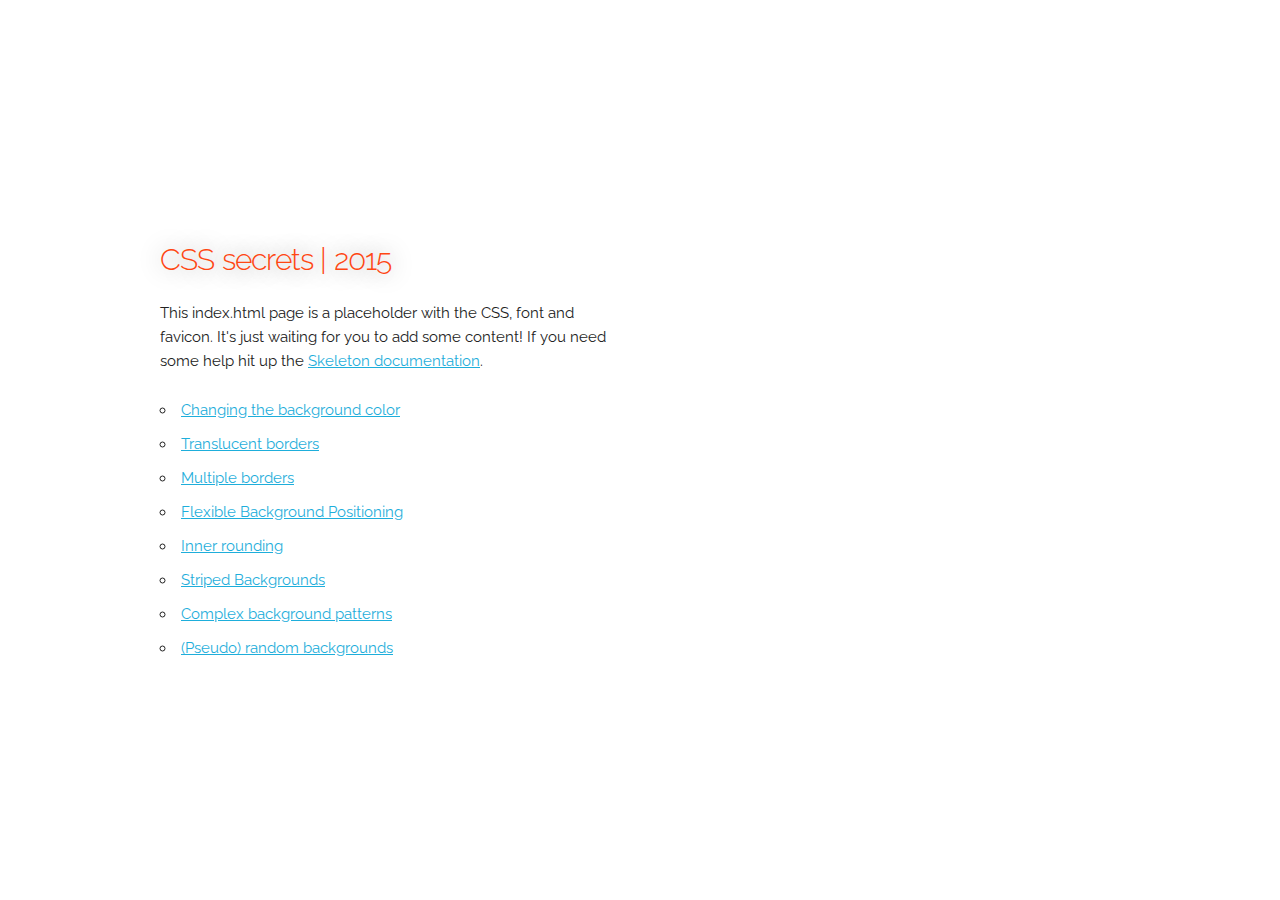
==== commit 32672e83: "Pseudo random backgrounds" ====
--- a/index.html
+++ b/index.html
@@ -66,7 +66,7 @@
 	        <li><a href="./secrets/005-inner-rounding.html" media="all" accesskey="4" title="Inner rounding">Inner rounding</a></li>
 	        <li><a href="./secrets/006-striped-backgrounds.html" media="all" accesskey="5" title="Striped Backgrounds">Striped Backgrounds</a></li>
 	        <li><a href="./secrets/007-complex-background-patterns.html" media="all" accesskey="6" title="Complex background patterns">Complex background patterns</a></li>
-	        
+	        <li><a href="./secrets/008-pseudorandom-backgrounds.html" media="all" accesskey="6" title="Complex background patterns">(Pseudo) random backgrounds</a></li>
         </ul>
       </div>
     </div>
--- a/css/screen.css
+++ b/css/screen.css
@@ -26,8 +26,23 @@
   padding: 0.5rem;
 }
 
+/* line 35, ../sass/screen.scss */
+.square-div-300x200 {
+  max-width: 300px;
+  max-width: 30rem;
+  min-height: 200px;
+  min-height: 20rem;
+  background-color: transparent;
+  margin: 40px;
+  margin: 4rem;
+  padding: 10px;
+  padding: 1rem;
+  color: white;
+  background-color: transparent;
+}
+
 /*00. Background Color optimization*/
-/* line 36, ../sass/screen.scss */
+/* line 48, ../sass/screen.scss */
 .btn-call-to-action {
   font: inherit;
   padding: 0.3em 0.8em;
@@ -75,7 +90,7 @@
   outline: 0;
 }
 
-/* line 40, ../sass/screen.scss */
+/* line 52, ../sass/screen.scss */
 .btn-call-to-cancel {
   font: inherit;
   padding: 0.3em 0.8em;
@@ -122,7 +137,7 @@
   outline: 0;
 }
 
-/* line 47, ../sass/screen.scss */
+/* line 59, ../sass/screen.scss */
 ul li.back-btn {
   list-style-type: none;
   margin-top: 40px;
@@ -130,7 +145,7 @@
 }
 
 /*002.Translucent borders.html*/
-/* line 58, ../sass/screen.scss */
+/* line 70, ../sass/screen.scss */
 body.bob-super-bkg {
   background: url(../images/presenter-bob-super.jpg) top right;
   background-size: cover;
@@ -138,7 +153,7 @@
   height: 100%;
 }
 
-/* line 66, ../sass/screen.scss */
+/* line 78, ../sass/screen.scss */
 .translucent {
   border: 10px solid rgba(255, 255, 255, 0.5);
   background: rgba(255, 255, 255, 0.9);
@@ -148,7 +163,7 @@
 }
 
 /*003. Multiple borders*/
-/* line 74, ../sass/screen.scss */
+/* line 86, ../sass/screen.scss */
 .square-div-100 {
   width: 100px;
   width: 10rem;
@@ -159,43 +174,28 @@
   margin: 4rem;
 }
 
-/* line 81, ../sass/screen.scss */
+/* line 93, ../sass/screen.scss */
 .box-shadow-borders {
   -moz-box-shadow: rgba(255, 70, 18, 0.7) 0 0 0 10px, #665555 0 0 0 10px inset, 15px 15px 30px 10px rgba(0, 0, 0, 0.2);
   -webkit-box-shadow: rgba(255, 70, 18, 0.7) 0 0 0 10px, #665555 0 0 0 10px inset, 15px 15px 30px 10px rgba(0, 0, 0, 0.2);
   box-shadow: rgba(255, 70, 18, 0.7) 0 0 0 10px, #665555 0 0 0 10px inset, 15px 15px 30px 10px rgba(0, 0, 0, 0.2);
 }
 
-/* line 84, ../sass/screen.scss */
+/* line 96, ../sass/screen.scss */
 .outline-borders {
   border: 10px solid #665555;
   outline: 10px solid rgba(255, 70, 18, 0.7);
 }
 
 /*004.Flexible background positioning.html*/
-/* line 91, ../sass/screen.scss */
-.square-div-300x200 {
-  max-width: 300px;
-  max-width: 30rem;
-  min-height: 200px;
-  min-height: 20rem;
-  background-color: transparent;
-  margin: 40px;
-  margin: 4rem;
-  padding: 10px;
-  padding: 1rem;
-  color: white;
-  background-color: transparent;
-}
-
-/* line 100, ../sass/screen.scss */
+/* line 103, ../sass/screen.scss */
 .page-code-svg {
   background: url(../images/page-code.svg) no-repeat bottom right #5588aa;
   background-position: right 20px bottom 10px;
   background-size: 25%;
 }
 
-/* line 105, ../sass/screen.scss */
+/* line 108, ../sass/screen.scss */
 .page-code-svg-content-box {
   padding: 10px;
   padding: 1rem;
@@ -205,7 +205,7 @@
   background-origin: content-box;
 }
 
-/* line 112, ../sass/screen.scss */
+/* line 115, ../sass/screen.scss */
 .page-code-svg-calc {
   background: url(../images/page-code.svg) no-repeat #5588aa;
   background-position: calc(100% - 20px) calc(100% - 10px);
@@ -213,7 +213,7 @@
 }
 
 /*005.inner-rounding.html*/
-/* line 121, ../sass/screen.scss */
+/* line 124, ../sass/screen.scss */
 .inner-rounding-one {
   background: #665555;
   padding: 8px;
@@ -222,7 +222,7 @@
   margin: 4rem 0px;
 }
 
-/* line 127, ../sass/screen.scss */
+/* line 130, ../sass/screen.scss */
 .inner-rounding-one > div {
   background: tan;
   -webkit-border-radius: 0.8em;
@@ -235,7 +235,7 @@
   padding: 1rem;
 }
 
-/* line 134, ../sass/screen.scss */
+/* line 137, ../sass/screen.scss */
 .inner-rounding-two {
   outline-width: 6px;
   outline-width: 0.6rem;
@@ -260,14 +260,14 @@
 }
 
 /*006.striped-backgrounds.html*/
-/* line 150, ../sass/screen.scss */
+/* line 153, ../sass/screen.scss */
 .box-shadow-open {
   -moz-box-shadow: 10px 10px 20px #c2c2c2;
   -webkit-box-shadow: 10px 10px 20px #c2c2c2;
   box-shadow: 10px 10px 20px #c2c2c2;
 }
 
-/* line 154, ../sass/screen.scss */
+/* line 157, ../sass/screen.scss */
 .linear-gradient-2080 {
   background-image: url('[data-uri]');
   background-size: 100%;
@@ -277,7 +277,7 @@
   background-image: linear-gradient(#f83600 20%, #ffcb45 80%);
 }
 
-/* line 157, ../sass/screen.scss */
+/* line 160, ../sass/screen.scss */
 .linear-gradient-5050 {
   background-image: url('[data-uri]');
   background-size: 100%;
@@ -287,27 +287,27 @@
   background-image: linear-gradient(#f83600 50%, #ffcb45 50%);
 }
 
-/* line 160, ../sass/screen.scss */
+/* line 163, ../sass/screen.scss */
 .linear-gradient-threecolors {
   background: linear-gradient(#ffcb45 33.3%, #ff4612 0%, #ff4612 66.6%, #000000 0%);
 }
 
-/* line 163, ../sass/screen.scss */
+/* line 166, ../sass/screen.scss */
 .linear-gradient-size {
   background-size: 100% 80px;
 }
 
-/* line 166, ../sass/screen.scss */
+/* line 169, ../sass/screen.scss */
 .linear-gradient-norepeat {
   background-repeat: no-repeat;
 }
 
-/* line 169, ../sass/screen.scss */
+/* line 172, ../sass/screen.scss */
 .linear-gradient-sizesmall {
   background-size: 100% 15px;
 }
 
-/* line 172, ../sass/screen.scss */
+/* line 175, ../sass/screen.scss */
 .linear-gradient-toright {
   background-image: url('[data-uri]');
   background-size: 100%;
@@ -317,7 +317,7 @@
   background-image: linear-gradient(to right, #ffcb45, #f83600, #f8b300);
 }
 
-/* line 175, ../sass/screen.scss */
+/* line 178, ../sass/screen.scss */
 .linear-gradient-verticalStripes {
   background-image: url('[data-uri]');
   background-size: 100%;
@@ -327,12 +327,12 @@
   background-image: linear-gradient(to right, #f83600 50%, #ffcb45 50%);
 }
 
-/* line 178, ../sass/screen.scss */
+/* line 181, ../sass/screen.scss */
 .linear-gradient-vsize {
   background-size: 30px 100%;
 }
 
-/* line 181, ../sass/screen.scss */
+/* line 184, ../sass/screen.scss */
 .angle-gradient-v1 {
   background-image: url('[data-uri]');
   background-size: 100%;
@@ -342,13 +342,13 @@
   background-size: 100% 100%;
 }
 
-/* line 185, ../sass/screen.scss */
+/* line 188, ../sass/screen.scss */
 .angle-gradient-v2 {
   background: linear-gradient(45deg, #ffcb45 25%, #f83600 0%, #f83600 50%, #ffcb45 0%, #ffcb45 75%, #f83600 0%);
   background-size: 42.426406871px 42.426406871px;
 }
 
-/* line 189, ../sass/screen.scss */
+/* line 192, ../sass/screen.scss */
 .angle-gradient-v3 {
   background-image: url('[data-uri]');
   background-size: 100%;
@@ -358,21 +358,21 @@
   background-size: 32px 32px;
 }
 
-/* line 193, ../sass/screen.scss */
+/* line 196, ../sass/screen.scss */
 .angle-gradient-v4 {
   background-image: -moz-repeating-linear-gradient(45deg, #ffcb45, #f83600 30px);
   background-image: -webkit-repeating-linear-gradient(45deg, #ffcb45, #f83600 30px);
   background-image: repeating-linear-gradient(45deg, #ffcb45, #f83600 30px);
 }
 
-/* line 196, ../sass/screen.scss */
+/* line 199, ../sass/screen.scss */
 .angle-gradient-v5 {
   background-image: -moz-repeating-linear-gradient(60deg, #ffcb45, #ffcb45 15px, #f83600 0, #f83600 30px);
   background-image: -webkit-repeating-linear-gradient(60deg, #ffcb45, #ffcb45 15px, #f83600 0, #f83600 30px);
   background-image: repeating-linear-gradient(60deg, #ffcb45, #ffcb45 15px, #f83600 0, #f83600 30px);
 }
 
-/* line 199, ../sass/screen.scss */
+/* line 202, ../sass/screen.scss */
 .angle-gradient-v6 {
   background: #f83600;
   background-image: -moz-repeating-linear-gradient(30deg, rgba(255, 255, 255, 0.1), rgba(255, 255, 255, 0.1) 15px, transparent 0, transparent 30px);
@@ -381,23 +381,163 @@
 }
 
 /*007-complex-background-patterns.html*/
-/* line 207, ../sass/screen.scss */
+/* line 210, ../sass/screen.scss */
 .gingham-pattern {
   background: white;
   background-image: linear-gradient(90deg, rgba(200, 0, 0, 0.5) 50%, rgba(0, 0, 0, 0) 0%), linear-gradient(rgba(200, 0, 0, 0.5) 50%, rgba(0, 0, 0, 0) 0%);
   background-size: 30px 30px;
 }
 
-/* line 214, ../sass/screen.scss */
+/* line 217, ../sass/screen.scss */
 .grid-pattern {
   background: #5588aa;
   background-image: linear-gradient(#ffffff 1px, rgba(0, 0, 0, 0) 0%), linear-gradient(90deg, #ffffff 1px, rgba(0, 0, 0, 0) 0%);
   background-size: 30px 30px;
 }
 
-/* line 221, ../sass/screen.scss */
+/* line 224, ../sass/screen.scss */
 .grid-pattern-overload {
   background: #5588aa;
   background-image: linear-gradient(#ffffff 2px, rgba(0, 0, 0, 0) 0%), linear-gradient(90deg, #ffffff 2px, rgba(0, 0, 0, 0) 0%), linear-gradient(rgba(255, 255, 255, 0.3) 1px, rgba(0, 0, 0, 0) 0%), linear-gradient(90deg, rgba(255, 255, 255, 0.3) 1px, rgba(0, 0, 0, 0) 0%);
   background-size: 75px 75px, 75px 75px, 15px 15px, 15px 15px;
 }
+
+/* line 236, ../sass/screen.scss */
+.dots-pattern {
+  background: #665555;
+  -moz-background-image: -moz-radial-gradient(tan 30%, transparent 0), -moz-radial-gradient(tan 30%, transparent 0);
+  -webkit-background-image: -webkit-radial-gradient(tan 30%, transparent 0), -webkit-radial-gradient(tan 30%, transparent 0);
+  -o-background-image: -o-radial-gradient(tan 30%, transparent 0), -o-radial-gradient(tan 30%, transparent 0);
+  -ms-background-image: -ms-radial-gradient(tan 30%, transparent 0), -ms-radial-gradient(tan 30%, transparent 0);
+  background-image: radial-gradient(#d2b48c 30%, rgba(0, 0, 0, 0) 0%), radial-gradient(#d2b48c 30%, rgba(0, 0, 0, 0) 0%);
+  -webkit-background-size: 30px 30px;
+  -moz-background-size: 30px 30px;
+  -o-background-size: 30px 30px;
+  background-size: 30px 30px;
+  background-position: 0 0, 15px 15px;
+}
+
+/* line 239, ../sass/screen.scss */
+.gray-checkerboard {
+  background: #eeeeee;
+  background-image: linear-gradient(45deg, #bbbbbb 50%, rgba(0, 0, 0, 0) 0%);
+  background-size: 30px 30px;
+}
+
+/* line 244, ../sass/screen.scss */
+.checkerboard {
+  background: #5588aa;
+  background-image: linear-gradient(45deg, #d2b48c 25%, rgba(0, 0, 0, 0) 0%, rgba(0, 0, 0, 0) 75%, #d2b48c 0%), linear-gradient(45deg, #d2b48c 25%, rgba(0, 0, 0, 0) 0%, rgba(0, 0, 0, 0) 75%, #d2b48c 0%);
+  background-position: 0 0, 15px 15px;
+  background-size: 30px 30px;
+}
+
+/* line 247, ../sass/screen.scss */
+.checkerboard-svg {
+  background: #bbbbbb url('data:image/svg+xml,            <svg xmlns="http://www.w3.org/2000/svg"                  width="100" height="100"\a                  fill-opacity=".4">            <rect x="50" width="50" height="50" />             <rect y="50" width="50" height="50" />             </svg>');
+  background-size: 30px 30px;
+}
+
+/*008-pseudorandom-backgrounds.html*/
+/* line 260, ../sass/screen.scss */
+.random-linear {
+  background: linear-gradient(90deg, #ffbd12 15%, #665555 0%, #665555 40%, #66bb00 0%, #66bb00 65%, #ffffff 0%);
+  background-size: 69px 100%;
+}
+
+/* line 265, ../sass/screen.scss */
+.random-gradients {
+  background: white;
+  background-image: linear-gradient(90deg, #ffbd12 11px, rgba(0, 0, 0, 0) 0%), linear-gradient(90deg, #665555 23px, rgba(0, 0, 0, 0) 0%), linear-gradient(90deg, #66bb00 41px, rgba(0, 0, 0, 0) 0%);
+  background-size: 41px 100%, 61px 100%, 83px 100%;
+}
+
+@-moz-keyframes spin {
+  to {
+    transform: rotate(1turn);
+  }
+}
+@-webkit-keyframes spin {
+  to {
+    transform: rotate(1turn);
+  }
+}
+@keyframes spin {
+  to {
+    transform: rotate(1turn);
+  }
+}
+@-moz-keyframes radius {
+  50% {
+    border-radius: 50%;
+  }
+}
+@-webkit-keyframes radius {
+  50% {
+    border-radius: 50%;
+  }
+}
+@keyframes radius {
+  50% {
+    border-radius: 50%;
+  }
+}
+@-moz-keyframes color {
+  33% {
+    color: orange;
+  }
+  66% {
+    color: deeppink;
+  }
+}
+@-webkit-keyframes color {
+  33% {
+    color: orange;
+  }
+  66% {
+    color: deeppink;
+  }
+}
+@keyframes color {
+  33% {
+    color: orange;
+  }
+  66% {
+    color: deeppink;
+  }
+}
+@-moz-keyframes width {
+  50% {
+    border-width: .3em;
+  }
+}
+@-webkit-keyframes width {
+  50% {
+    border-width: .3em;
+  }
+}
+@keyframes width {
+  50% {
+    border-width: .3em;
+  }
+}
+/* line 282, ../sass/screen.scss */
+.cicanimation:before {
+  content: '';
+  display: block;
+  width: 4em;
+  height: 4em;
+  margin: 0 auto 1em;
+  border: 1.5em solid;
+  color: yellowgreen;
+  box-sizing: border-box;
+  -moz-animation: 1s spin, 0.7s radius, 1.1s color, 1.3s width;
+  -webkit-animation: 1s spin, 0.7s radius, 1.1s color, 1.3s width;
+  animation: 1s spin, 0.7s radius, 1.1s color, 1.3s width;
+  -moz-animation-timing-function: linear;
+  -webkit-animation-timing-function: linear;
+  animation-timing-function: linear;
+  -moz-animation-iteration-count: infinite;
+  -webkit-animation-iteration-count: infinite;
+  animation-iteration-count: infinite;
+}
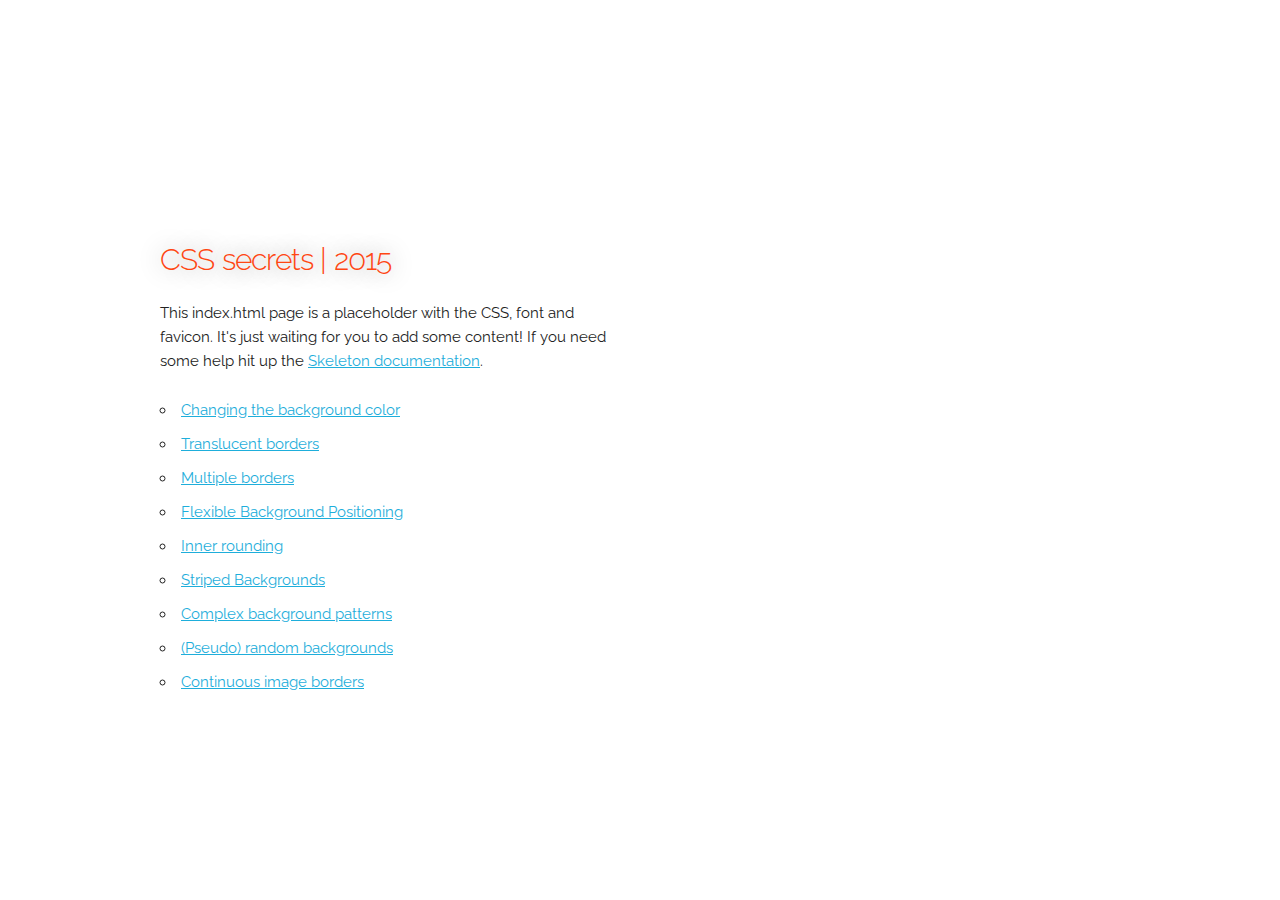
==== commit 2121e358: "Continuous image borders" ====
--- a/index.html
+++ b/index.html
@@ -66,7 +66,9 @@
 	        <li><a href="./secrets/005-inner-rounding.html" media="all" accesskey="4" title="Inner rounding">Inner rounding</a></li>
 	        <li><a href="./secrets/006-striped-backgrounds.html" media="all" accesskey="5" title="Striped Backgrounds">Striped Backgrounds</a></li>
 	        <li><a href="./secrets/007-complex-background-patterns.html" media="all" accesskey="6" title="Complex background patterns">Complex background patterns</a></li>
-	        <li><a href="./secrets/008-pseudorandom-backgrounds.html" media="all" accesskey="6" title="Complex background patterns">(Pseudo) random backgrounds</a></li>
+	        <li><a href="./secrets/008-pseudorandom-backgrounds.html" media="all" accesskey="7" title="Complex background patterns">(Pseudo) random backgrounds</a></li>
+	        <li><a href="./secrets/009-continuous-image-borders.html" media="all" accesskey="8" title="Continuous image borders">Continuous image borders</a></li>
+	        
         </ul>
       </div>
     </div>
--- a/css/screen.css
+++ b/css/screen.css
@@ -434,18 +434,18 @@
 
 /* line 247, ../sass/screen.scss */
 .checkerboard-svg {
-  background: #bbbbbb url('data:image/svg+xml,            <svg xmlns="http://www.w3.org/2000/svg"                  width="100" height="100"\a                  fill-opacity=".4">            <rect x="50" width="50" height="50" />             <rect y="50" width="50" height="50" />             </svg>');
+  background: #bbbbbb url('data:image/svg+xml;utf8,<svg xmlns="http://www.w3.org/2000/svg" width="100" height="100" fill-opacity=".4"><rect x="50" width="50" height="50" /><rect y="50" width="50" height="50" /></svg>');
   background-size: 30px 30px;
 }
 
 /*008-pseudorandom-backgrounds.html*/
-/* line 260, ../sass/screen.scss */
+/* line 254, ../sass/screen.scss */
 .random-linear {
   background: linear-gradient(90deg, #ffbd12 15%, #665555 0%, #665555 40%, #66bb00 0%, #66bb00 65%, #ffffff 0%);
   background-size: 69px 100%;
 }
 
-/* line 265, ../sass/screen.scss */
+/* line 259, ../sass/screen.scss */
 .random-gradients {
   background: white;
   background-image: linear-gradient(90deg, #ffbd12 11px, rgba(0, 0, 0, 0) 0%), linear-gradient(90deg, #665555 23px, rgba(0, 0, 0, 0) 0%), linear-gradient(90deg, #66bb00 41px, rgba(0, 0, 0, 0) 0%);
@@ -521,7 +521,7 @@
     border-width: .3em;
   }
 }
-/* line 282, ../sass/screen.scss */
+/* line 276, ../sass/screen.scss */
 .cicanimation:before {
   content: '';
   display: block;
@@ -541,3 +541,79 @@
   -webkit-animation-iteration-count: infinite;
   animation-iteration-count: infinite;
 }
+
+/*009-continuous-image-borders.html*/
+/* line 292, ../sass/screen.scss */
+.something-meaningful {
+  background: url(../images/stone-art.jpg);
+  background-size: cover;
+  padding: 20px;
+  padding: 2rem;
+}
+/* line 296, ../sass/screen.scss */
+.something-meaningful > div {
+  background: white;
+  padding: 20px;
+  padding: 2rem;
+}
+
+/* line 302, ../sass/screen.scss */
+.continuousBorder {
+  border: 1em solid transparent;
+  background: linear-gradient(#ffffff, #ffffff) padding-box, url(../images/stone-art.jpg) border-box 0/cover;
+  /* Styling & enable resize */
+  width: auto;
+  padding: 20px;
+  padding: 2rem;
+  overflow: hidden;
+  resize: both;
+}
+
+/* line 311, ../sass/screen.scss */
+.vintage-envelope {
+  padding: 10px;
+  padding: 1rem;
+  border: 1em solid transparent;
+  background: linear-gradient(#ffffff, #ffffff) padding-box, repeating-linear-gradient(-45deg, red 0, red 12.5%, transparent 0, transparent 25%, #58a 0, #58a 37.5%, transparent 0, transparent 50%) 0/5em 5em;
+}
+
+@-moz-keyframes ants {
+  to {
+    background-position: 100%;
+  }
+}
+@-webkit-keyframes ants {
+  to {
+    background-position: 100%;
+  }
+}
+@keyframes ants {
+  to {
+    background-position: 100%;
+  }
+}
+/* line 321, ../sass/screen.scss */
+.marching-ants-borders {
+  padding: 10px;
+  padding: 1rem;
+  border: 1px solid transparent;
+  background: linear-gradient(#ffffff, #ffffff) padding-box, repeating-linear-gradient(-45deg, black 0, black 25%, white 0, white 50%) 0/0.6em 0.6em;
+  -moz-animation: ants 12s;
+  -webkit-animation: ants 12s;
+  animation: ants 12s;
+  -moz-animation-timing-function: linear;
+  -webkit-animation-timing-function: linear;
+  animation-timing-function: linear;
+  -moz-animation-iteration-count: infinite;
+  -webkit-animation-iteration-count: infinite;
+  animation-iteration-count: infinite;
+}
+
+/* line 330, ../sass/screen.scss */
+.footnote {
+  border-top: .15em solid transparent;
+  border-image: 100% 0 0 linear-gradient(90deg, currentColor 4em, rgba(0, 0, 0, 0) 0%);
+  padding-top: 10px;
+  padding-top: 1rem;
+  font-size: 220%;
+}
